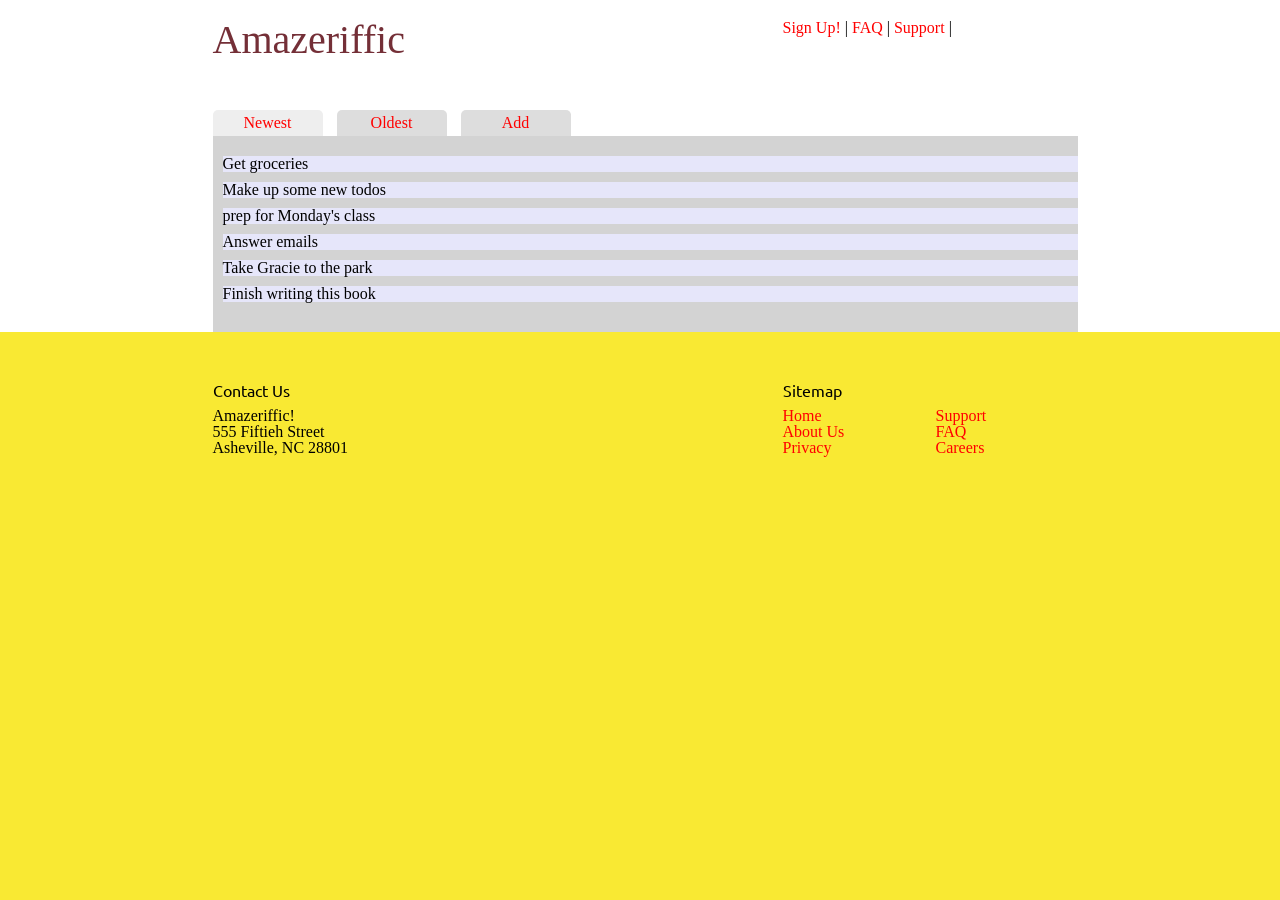
==== index.html @ d793c837 "initial commit" ====
<!doctype html>
<html lang="en">
	
	<head>
		<title>Amazeriffic</title>
		<link href="styles/reset.css" rel="stylesheet" type="text/css">
		<link href="styles/style.css" rel="stylesheet" type="text/css">
		<link href="https://fonts.googleapis.com/css2?family=Open+Sans&family=Ubuntu:wght@300&display=swap" rel="stylesheet">
	</head>
	<body>
		<header>
			<div class="container">
				<h1>Amazeriffic</h1>
				<nav>
					<a href="#">Sign Up!</a> |
					<a href="faq.html">FAQ</a> |
					<a href="#">Support</a> |
				</nav>
			</div>
		</header>
		<main>
			<div class="container">
				<div class="tabs">
					<a href=""><span class="active">Newest</span></a>
					<a href=""><span>Oldest</span></a>
					<a href=""><span>Add</span></a>
					
				</div>

				<div class="content">
				
				</div>
				<!--<div class="image">
					<img src="img/lightbulb.png" alt="an image of a lightbulb">
				</div>-->
			</div>
		</main>
		<footer>
			<div class="container">
				<div class="contact">
					<h5>Contact Us</h5>
					<div class="address">
						<p class="second">Amazeriffic!</p>
						<p class="second">555 Fiftieh Street</p>
						<p class="second">Asheville, NC 28801</p>
					</div>

				</div>
				<div class="sitemap">
					<h5>Sitemap</h5>
					<div class="leftSitemap">
						<ul>
								<li><a href="#">Home</a></li>
								<li><a href="#">About Us</a></li>
								<li><a href="#">Privacy</a></li>
							
						</ul>
					</div>
						<div class="rightSitemap">
							<ul>
								<li><a href="#">Support</a></li>
								<li><a href="faq.html">FAQ</a></li>
								<li><a href="#">Careers</a></li>
							</ul>
						</div>
					
				</div>
			</div>
		</footer>
	<script src="http://code.jquery.com/jquery-2.0.3.min.js"></script>
	<script type="text/javascript" src="scripts/app.js"></script>
	
		
	</body>
</html>
---- styles/style.css ----
body {
	background: #f9e933;
	/*font-family: 'Open Sans', sans-serif;*/
	
}

header, main, footer {
	min-width:855px;

}


header .container, main .container, footer .container {
	max-width:855px;
	margin: auto;

}

header {
	background: white;
	
	overflow:auto;
	padding-top:20px;
	padding-bottom: 50px;
}
main {
	background:white;
	overflow:auto;
}

a {
	text-decoration: none;
	color:red;

}
a:hover {
	text-decoration:underline;
}

header h1 {
	/*font-family: 'Ubuntu', sans-serif;*/
	font-size: 30pt;
	color: #742f37;
	float:left;
	width:570px;
}
header nav {
	float:right;
	width:285px;
}

main h2 {
	font-family: 'Ubuntu', sans-serif;
	font-size: 20pt;
	font-weight:bold;
	
}
main h3 {
	font-family: 'Ubuntu', sans-serif;
	font-size: 15pt;
	
}

.reasons {
	padding-top:20px;
}

.image {
	float:right;
	width:285px;
}

.content {
	float:left;
	width:570px;
}

.contact {
	float:left;
	width:570px;
	padding-top:50px;
}
.address {
	padding-top:10px;
}
.sitemap {
	
	float:right;
	width:285px;
	padding-top:50px;
}

.leftSitemap {
	float:left;
	width:122px;
	padding-top:10px;
}
.rightSitemap {
	float:right;
	width:122px;
	padding:10px;
}
h5 {
	font-family: 'Ubuntu', sans-serif;
	
}
.tabs a span {
	display: inline-block;
	border-radius: 5px 5px 0 0;
	width:100px;
	margin-right:10px;
	text-align: center;
	background: #ddd;
	padding:5px;
}
.tabs a span.active {
	background:#eee;
}
.toDo-input {
	
	width:285px;
	padding-top:20px;
	padding-left:10px;
}
.content {
	background:lightgray;
	width:855px;
	padding-top:20px;
	padding-left:10px;
	padding-bottom:20px;
}
.toDos li {
	background: lavender;
}

.toDos li {
	border-bottom:solid lightgray 10px;
}
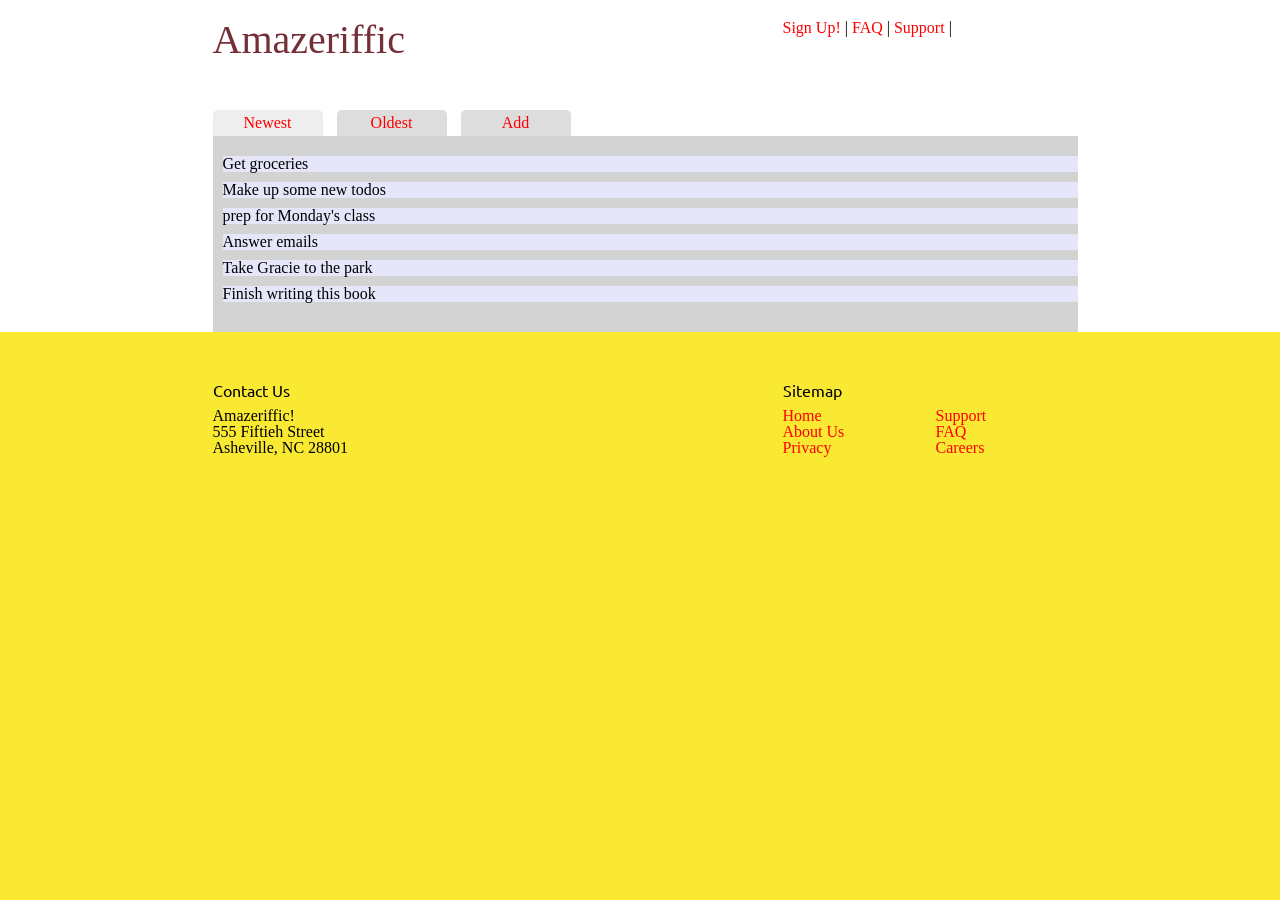
==== commit cb77cee1: "tester" ====
--- a/index.html
+++ b/index.html
@@ -67,8 +67,8 @@
 				</div>
 			</div>
 		</footer>
-	<script src="http://code.jquery.com/jquery-2.0.3.min.js"></script>
-	<script type="text/javascript" src="scripts/app.js"></script>
+	<script src="https://code.jquery.com/jquery-2.0.3.min.js"></script>
+	<script src="scripts/app.js"></script>
 	
 		
 	</body>
